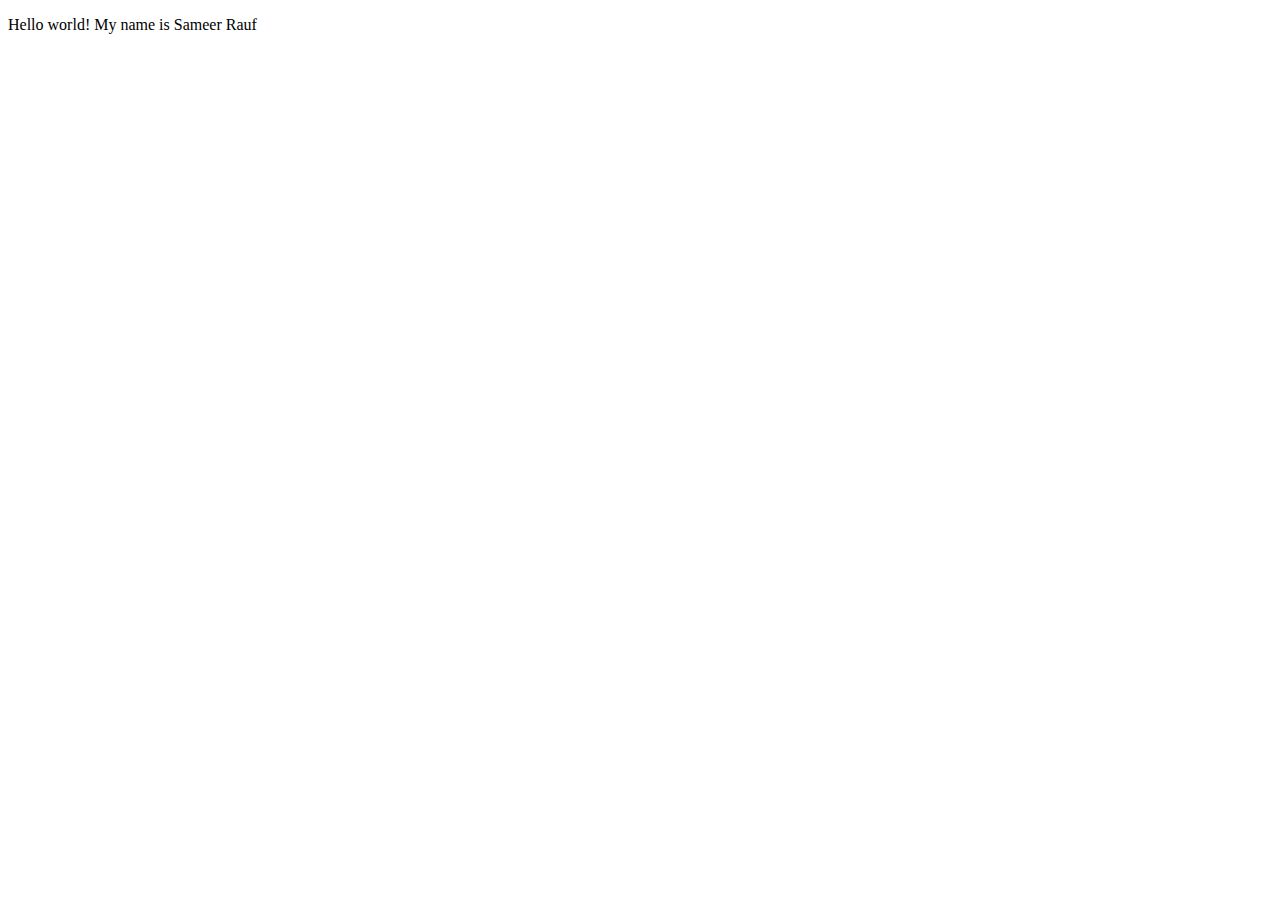
==== index.html @ b027e79c "Add files via upload" ====
<!DOCTYPE html>
<html lang="en">
<meta charset="UTF-8">
<title>Page Title</title>
<meta name="viewport" content="width=device-width,initial-scale=1">
<link rel="stylesheet" href="">
<style>
</style>
<script src=""></script>
<!--- Code above this line will not be displayed on the browser -->
<body>
<p> Hello world! 
My name is Sameer Rauf</p>
</body>
</html>
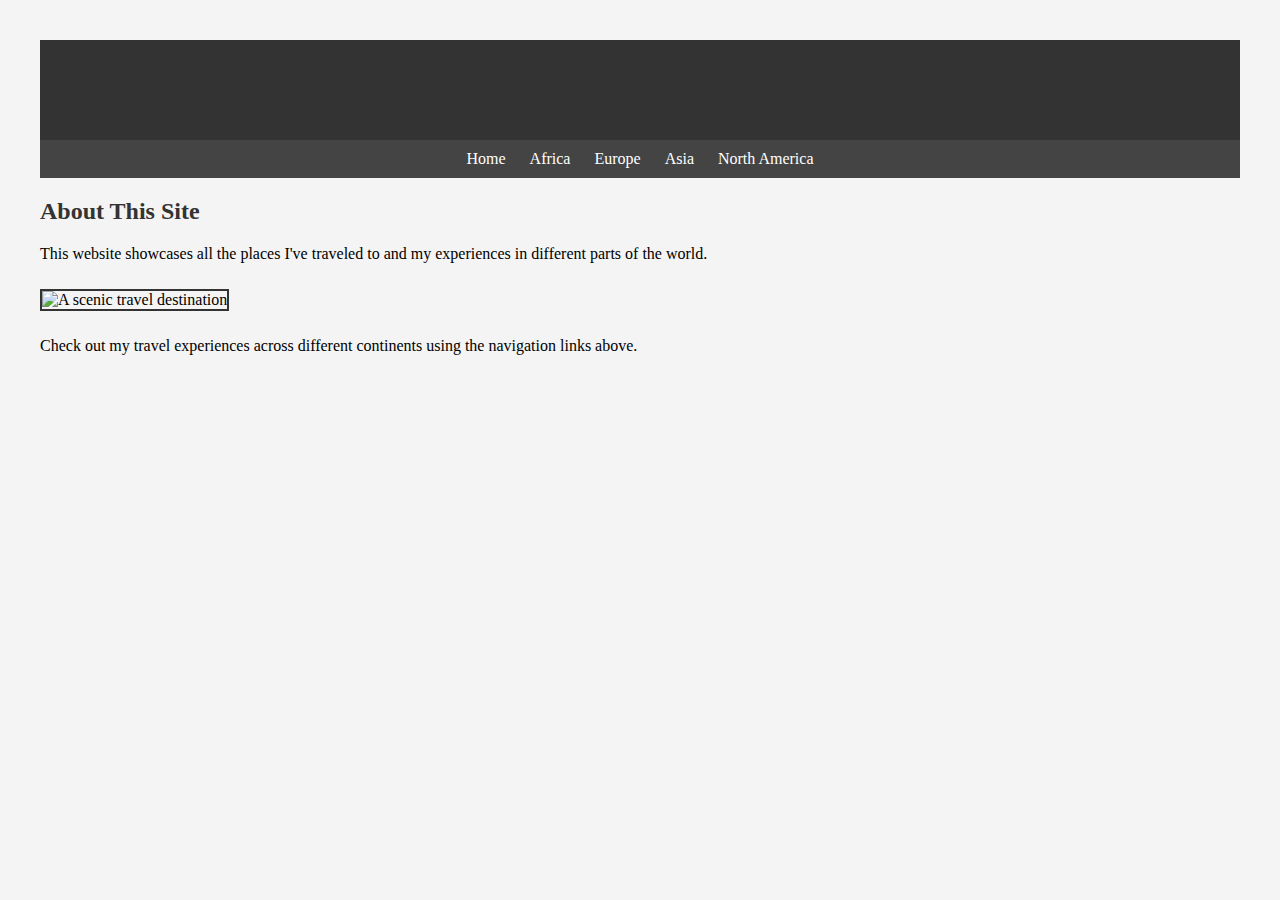
==== commit f3a87d04: "Initial commit for my travel website" ====
--- a/index.html
+++ b/index.html
@@ -1,15 +1,25 @@
 <!DOCTYPE html>
 <html lang="en">
-<meta charset="UTF-8">
-<title>Page Title</title>
-<meta name="viewport" content="width=device-width,initial-scale=1">
-<link rel="stylesheet" href="">
-<style>
-</style>
-<script src=""></script>
-<!--- Code above this line will not be displayed on the browser -->
+<head>
+    <meta charset="UTF-8">
+    <meta name="viewport" content="width=device-width, initial-scale=1.0">
+    <title>My Travels</title>
+    <link rel="stylesheet" href="style.css">
+</head>
 <body>
-<p> Hello world! 
-My name is Sameer Rauf</p>
+    <header>
+        <h1>Welcome to My Travel Website</h1>
+    </header>
+    <nav>
+        <a href="index.html">Home</a>
+        <a href="africa.html">Africa</a>
+        <a href="europe.html">Europe</a>
+        <a href="asia.html">Asia</a>
+        <a href="northamerica.html">North America</a>
+    </nav>
+    <h2>About This Site</h2>
+    <p>This website showcases all the places I've traveled to and my experiences in different parts of the world.</p>
+    <img src="travel.jpg" alt="A scenic travel destination">
+    <p>Check out my travel experiences across different continents using the navigation links above.</p>
 </body>
 </html>--- a/style.css
+++ b/style.css
@@ -0,0 +1,36 @@
+body {
+    font-family: "Times New Roman", serif;
+    background-color: #f4f4f4;
+    margin: 20px;
+    padding: 20px;
+}
+
+header {
+    background-color: #333;
+    color: white;
+    padding: 10px;
+    text-align: center;
+}
+
+nav {
+    background-color: #444;
+    padding: 10px;
+    text-align: center;
+}
+
+nav a {
+    color: white;
+    margin: 10px;
+    text-decoration: none;
+}
+
+h1, h2 {
+    color: #333;
+}
+
+img {
+    width: 300px;
+    height: auto;
+    border: 2px solid #333;
+    margin: 10px 0;
+}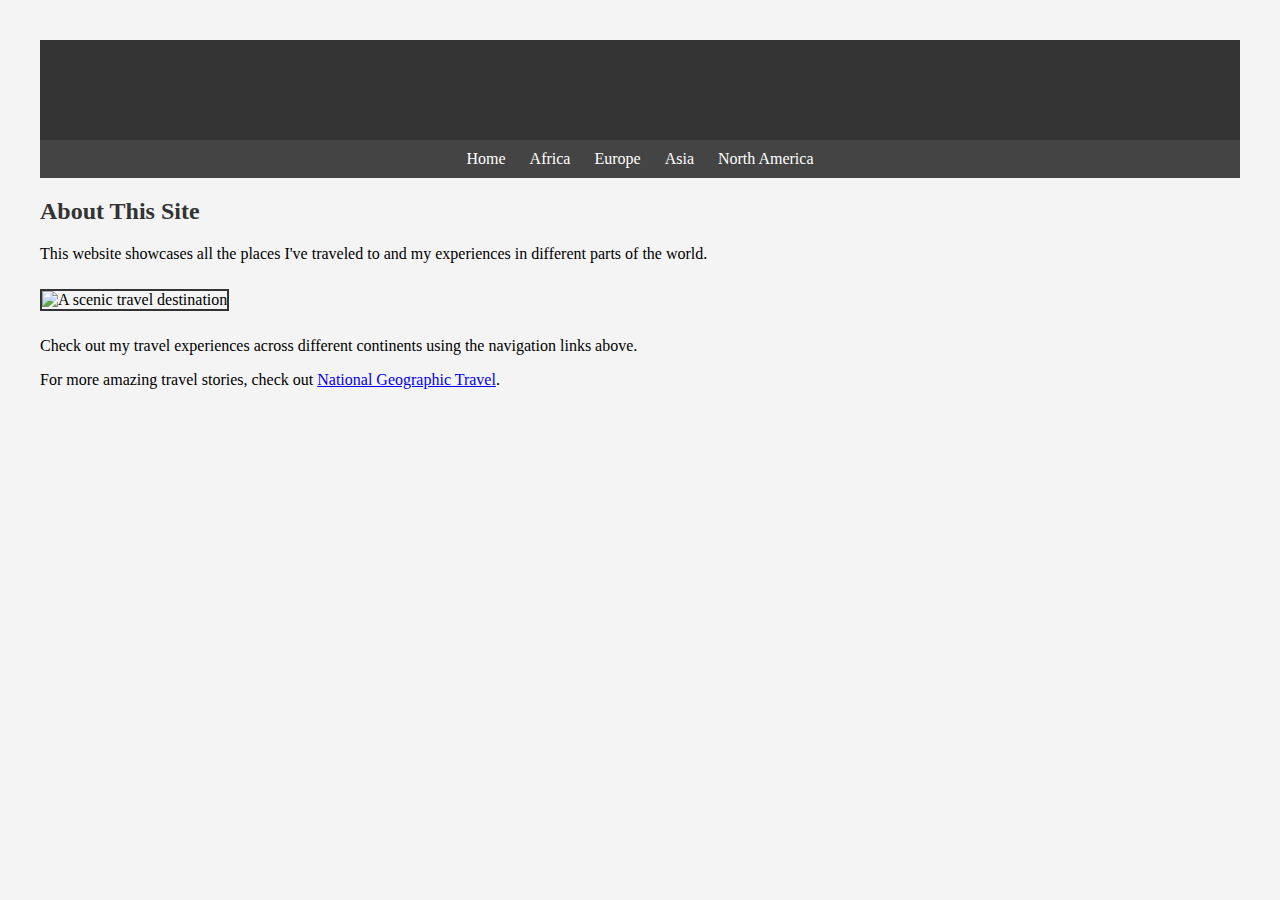
==== commit 9ef1e23c: "Added external travel website link" ====
--- a/index.html
+++ b/index.html
@@ -12,14 +12,20 @@
     </header>
     <nav>
         <a href="index.html">Home</a>
-        <a href="africa.html">Africa</a>
-        <a href="europe.html">Europe</a>
-        <a href="asia.html">Asia</a>
-        <a href="northamerica.html">North America</a>
+        <a href="Africa/africa.html">Africa</a>
+        <a href="Europe/europe.html">Europe</a>
+        <a href="Asia/asia.html">Asia</a>
+        <a href="North America/northamerica.html">North America</a>
     </nav>
     <h2>About This Site</h2>
     <p>This website showcases all the places I've traveled to and my experiences in different parts of the world.</p>
-    <img src="travel.jpg" alt="A scenic travel destination">
+    <img src="images/travel.jpg" alt="A scenic travel destination">
     <p>Check out my travel experiences across different continents using the navigation links above.</p>
+    
+    <!-- External Link -->
+    <p>For more amazing travel stories, check out 
+        <a href="https://www.nationalgeographic.com/travel/" target="_blank">
+        National Geographic Travel</a>.
+    </p>
 </body>
 </html>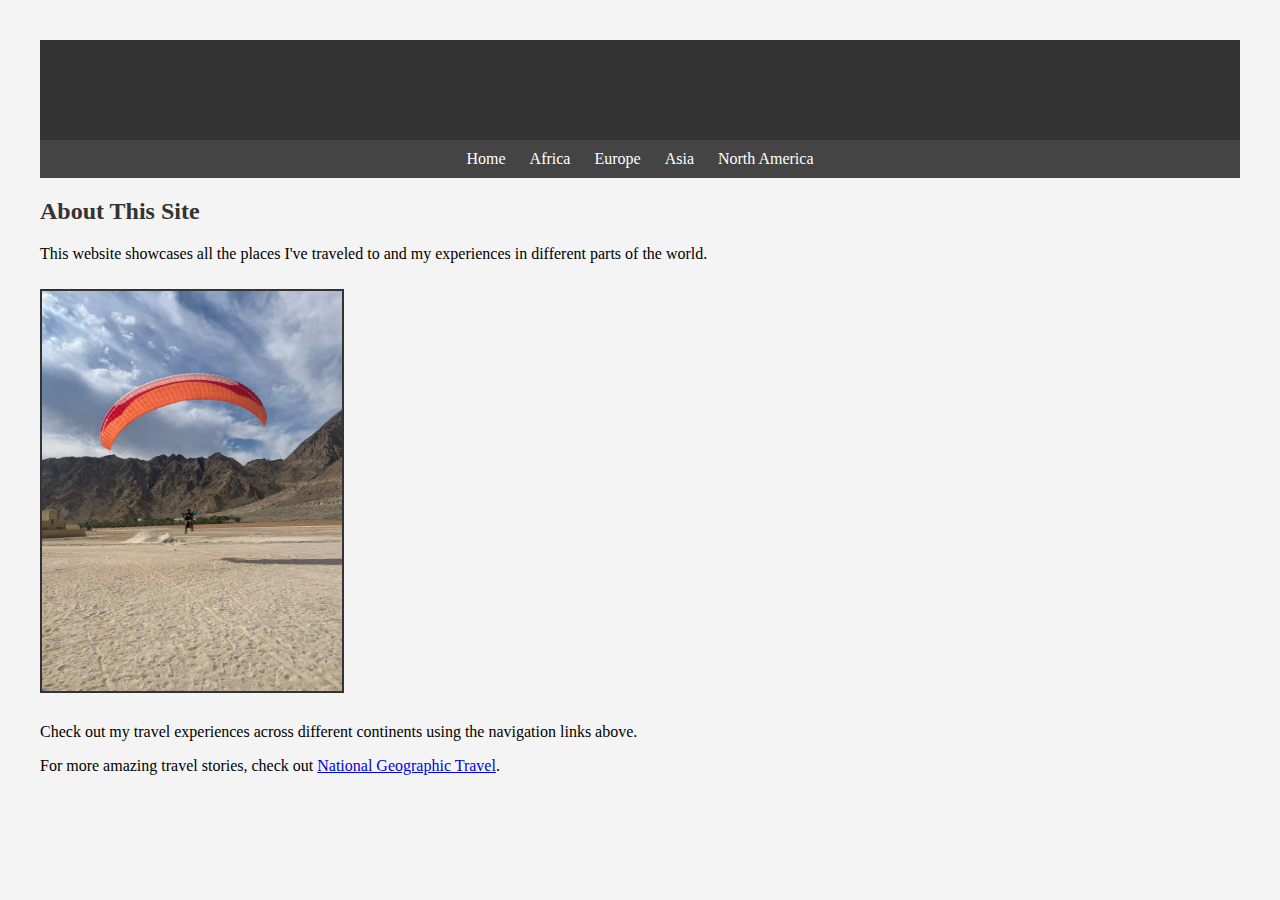
==== commit ab13347c: "Final Changes" ====
--- a/index.html
+++ b/index.html
@@ -19,7 +19,7 @@
     </nav>
     <h2>About This Site</h2>
     <p>This website showcases all the places I've traveled to and my experiences in different parts of the world.</p>
-    <img src="images/travel.jpg" alt="A scenic travel destination">
+    <img src="../images/home.JPG" alt="Me parachuting">
     <p>Check out my travel experiences across different continents using the navigation links above.</p>
     
     <!-- External Link -->
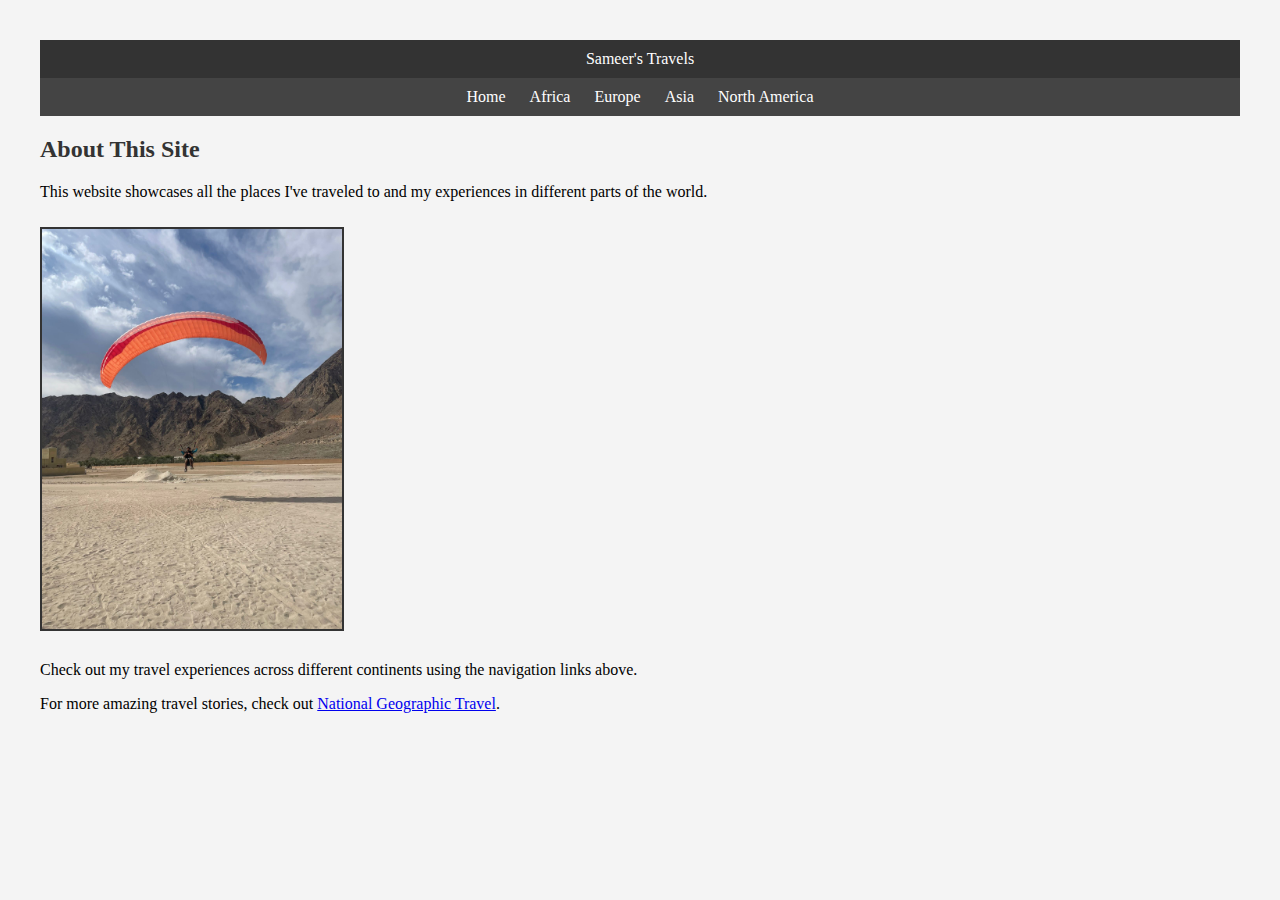
==== commit 4c975c4d: "Final Draft" ====
--- a/index.html
+++ b/index.html
@@ -8,7 +8,7 @@
 </head>
 <body>
     <header>
-        <h1>Welcome to My Travel Website</h1>
+        <div class="title-box">Sameer's Travels</div>
     </header>
     <nav>
         <a href="index.html">Home</a>
